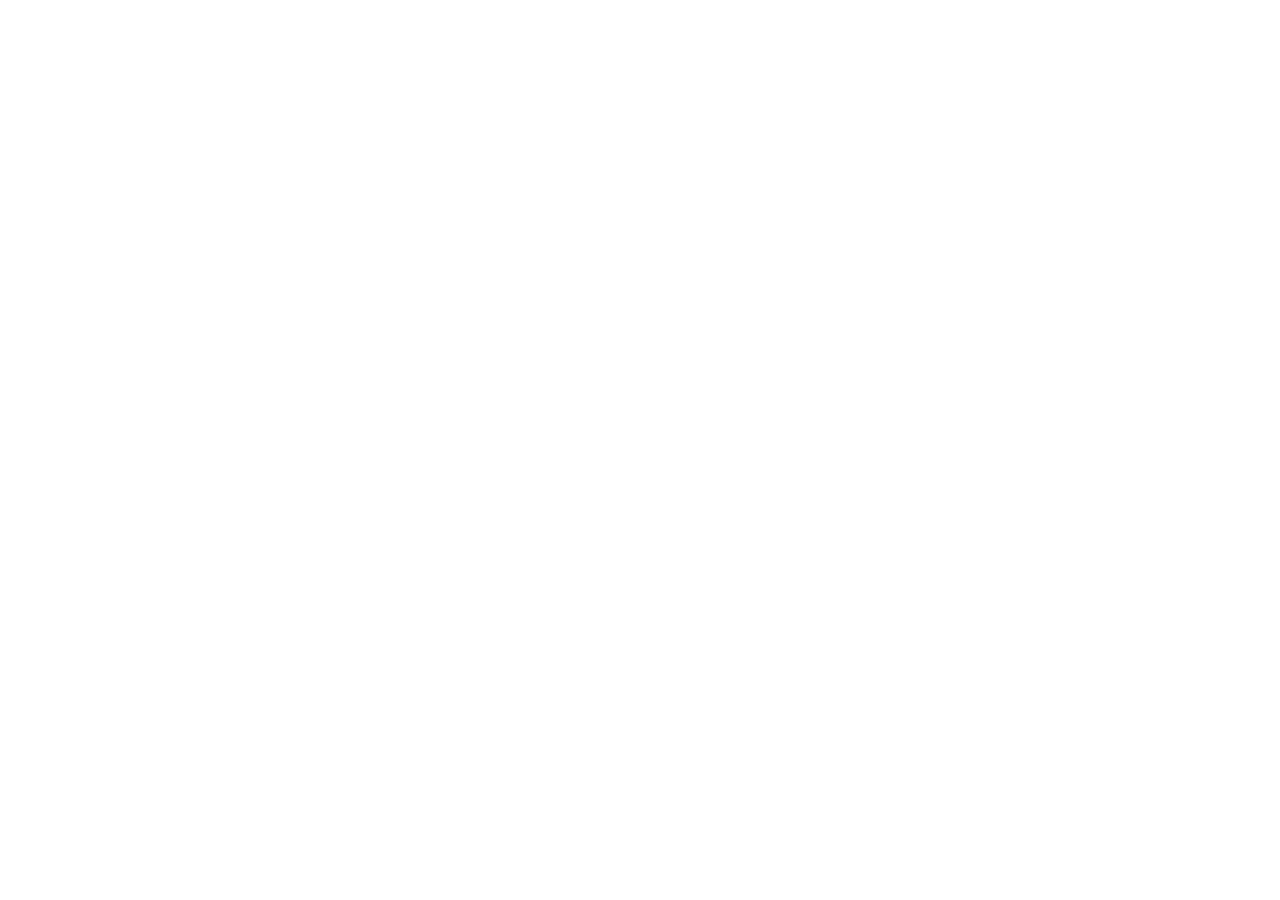
==== website/index.html @ 2053236e "html framework" ====
<!DOCTYPE html>
<html lang="en">
  <head>
    <meta charset="UTF-8" />
    <meta name="viewport" content="width=device-width, initial-scale=1.0" />
    <title>Classes</title>
    <script type="module" src="Backpack.js"></script>
    <script type="module" src="script.js"></script>
  </head>
  <body></body>
</html>
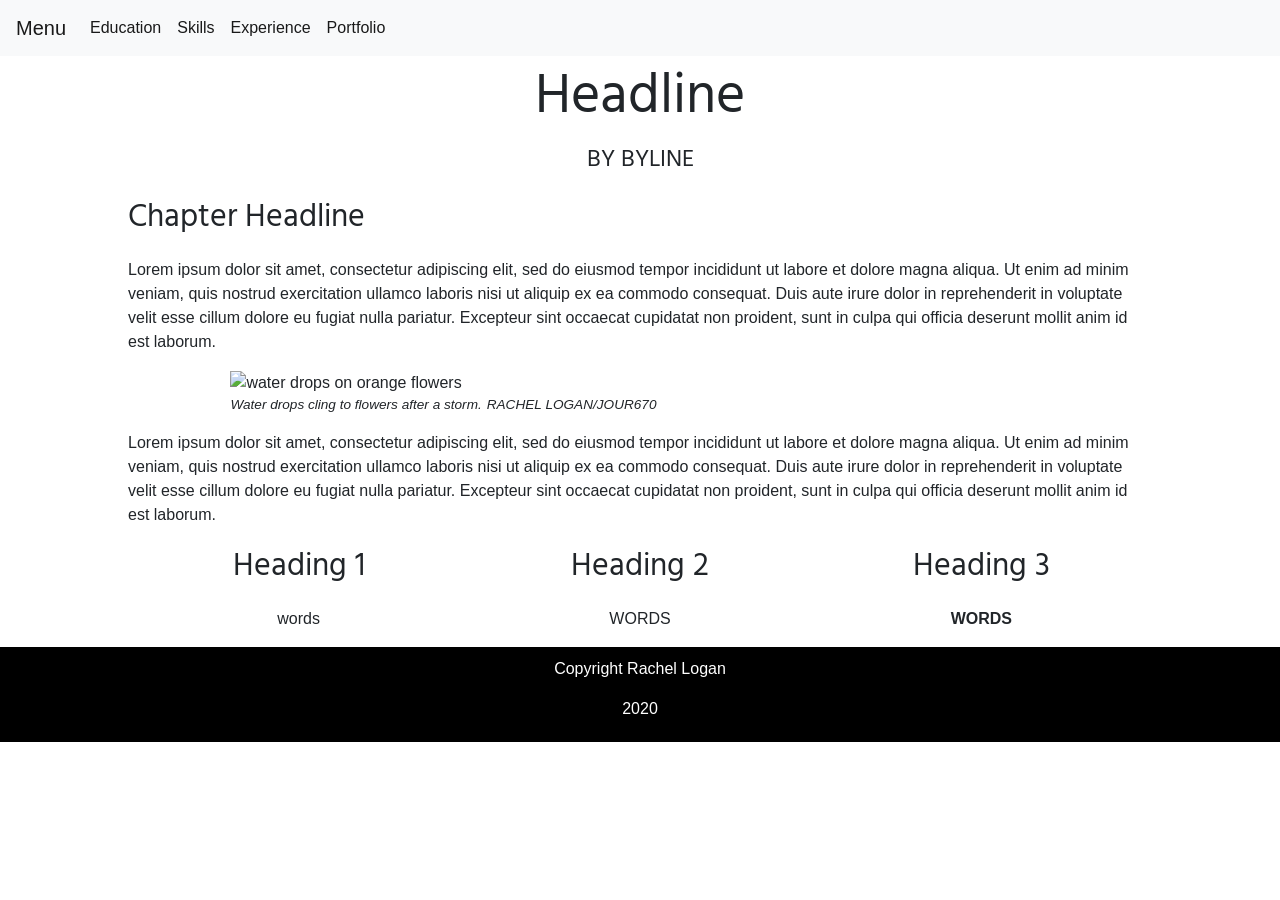
==== commit 82db0bc7: "added stylesheet, added html template" ====
--- a/website/index.html
+++ b/website/index.html
@@ -6,6 +6,101 @@
     <title>Classes</title>
     <script type="module" src="Backpack.js"></script>
     <script type="module" src="script.js"></script>
+
+	<!-- Bootstrap CSS -->
+	<link rel="stylesheet" href="https://stackpath.bootstrapcdn.com/bootstrap/4.4.1/css/bootstrap.min.css" integrity="sha384-Vkoo8x4CGsO3+Hhxv8T/Q5PaXtkKtu6ug5TOeNV6gBiFeWPGFN9MuhOf23Q9Ifjh" crossorigin="anonymous">
+	<script src="https://stackpath.bootstrapcdn.com/bootstrap/4.3.1/js/bootstrap.min.js" integrity="sha384-JjSmVgyd0p3pXB1rRibZUAYoIIy6OrQ6VrjIEaFf/nJGzIxFDsf4x0xIM+B07jRM" crossorigin="anonymous"></script>
+
+	<!--Google fonts-->
+	<link href="https://fonts.googleapis.com/css2?family=Hind:wght@400;700&display=swap" rel="stylesheet"> 
+
+	<!--Element stylesheet-->
+	<link rel="stylesheet" type="text/css" href="stylesheet.css">
+
   </head>
-  <body></body>
+  <body>
+  	<!--BEGIN Navbar from bootstrap-->
+	<nav class="navbar navbar-expand-lg navbar-light bg-light" id="top">
+	  	<a class="navbar-brand" href="#">Menu</a>
+	  	<button class="navbar-toggler" type="button" data-toggle="collapse" data-target="#navbarSupportedContent" aria-controls="navbarSupportedContent" aria-expanded="false" aria-label="Toggle navigation">
+	    	<span class="navbar-toggler-icon"></span>
+	  	</button>
+
+	  	<div class="collapse navbar-collapse" id="navbarSupportedContent">
+	    	<ul class="navbar-nav mr-auto">
+	      		<li class="nav-item active">
+	        		<a class="nav-link" href="#">Education <span class="sr-only">(current)</span></a>
+	      		</li>
+	      		<li class="nav-item active">
+	        		<a class="nav-link" href="#">Skills <span class="sr-only">(current)</span></a>
+	      		</li>
+	      		<li class="nav-item active">
+	        		<a class="nav-link" href="#">Experience <span class="sr-only">(current)</span></a>
+	      		</li>
+	      		<li class="nav-item active">
+	        		<a class="nav-link" href="#">Portfolio <span class="sr-only">(current)</span></a>
+	      		</li>
+	    	</ul>
+	  	</div>
+	</nav>
+	<!--END Navbar from bootstrap-->
+
+	<div id="body">
+
+		<p id="headline">Headline</p>
+		<p id="byline">By Byline</p>
+
+		<p class="chapter-top">Chapter Headline</p>
+
+		<p>Lorem ipsum dolor sit amet, consectetur adipiscing elit, sed do eiusmod tempor incididunt ut labore et dolore magna aliqua. Ut enim ad minim veniam, quis nostrud exercitation ullamco laboris nisi ut aliquip ex ea commodo consequat. Duis aute irure dolor in reprehenderit in voluptate velit esse cillum dolore eu fugiat nulla pariatur. Excepteur sint occaecat cupidatat non proident, sunt in culpa qui officia deserunt mollit anim id est laborum.</p>
+
+
+		<div class="photo">
+			<img src="images/flowers.jpg" alt="water drops on orange flowers" width=100%>
+			<p class="caption">Water drops cling to flowers after a storm.<span class="photo-cred">Rachel Logan/JOUR670</span></p>
+		</div>
+
+		<p>Lorem ipsum dolor sit amet, consectetur adipiscing elit, sed do eiusmod tempor incididunt ut labore et dolore magna aliqua. Ut enim ad minim veniam, quis nostrud exercitation ullamco laboris nisi ut aliquip ex ea commodo consequat. Duis aute irure dolor in reprehenderit in voluptate velit esse cillum dolore eu fugiat nulla pariatur. Excepteur sint occaecat cupidatat non proident, sunt in culpa qui officia deserunt mollit anim id est laborum.</p>		
+
+
+		<!--BEGIN Grid system from bootstrap-->
+		<div class="container">
+	        <div class="row">
+
+	            <div class="col-md-4">
+	                <p class="chapter-top">Heading 1</p>
+	                <p>words</p>
+	            </div>
+
+	            <div class="col-md-4">
+	                <p class="chapter-top">Heading 2</p>
+	                <p>WORDS</p>
+	            </div>
+
+	            <div class="col-md-4">
+	                <p class="chapter-top">Heading 3</p>
+	                <p><strong>WORDS</strong></p>
+	            </div>
+	        </div>
+		</div>
+		<!--END Grid system from bootstrap-->
+
+	</div>
+
+
+	<div id="footer">
+		<p>Copyright Rachel Logan</p>
+		<p>2020</p>
+	</div>
+
+
+	<!-- jQuery first, then Popper.js, then Bootstrap JS -->
+		<script src="https://code.jquery.com/jquery-3.4.1.slim.min.js" integrity="sha384-J6qa4849blE2+poT4WnyKhv5vZF5SrPo0iEjwBvKU7imGFAV0wwj1yYfoRSJoZ+n" crossorigin="anonymous"></script>
+
+		<script src="https://cdn.jsdelivr.net/npm/popper.js@1.16.0/dist/umd/popper.min.js" integrity="sha384-Q6E9RHvbIyZFJoft+2mJbHaEWldlvI9IOYy5n3zV9zzTtmI3UksdQRVvoxMfooAo" crossorigin="anonymous"></script>
+
+	<script src="https://stackpath.bootstrapcdn.com/bootstrap/4.4.1/js/bootstrap.min.js" integrity="sha384-wfSDF2E50Y2D1uUdj0O3uMBJnjuUD4Ih7YwaYd1iqfktj0Uod8GCExl3Og8ifwB6" crossorigin="anonymous"></script>
+
+  	
+  </body>
 </html>
--- a/website/stylesheet.css
+++ b/website/stylesheet.css
@@ -0,0 +1,63 @@
+#body{
+	width:80%;
+	margin: 0 auto;
+}
+
+#top{
+	background-color: black;
+	color:white;
+}
+
+p{
+	font-size:1em;
+}
+
+#headline{
+	font-family: Hind, sans-serif;
+	font-size: 3.5em;
+	text-align: center;
+	margin-bottom: 2px;
+}
+
+#byline{
+	font-family: Hind, sans-serif;
+	font-size: 1.5em;
+	text-align: center;
+	text-transform: uppercase;
+}
+
+.chapter-top{
+	font-family: Hind, sans-serif;
+	font-size: 2em;
+}
+
+.photo{
+	width:80%;
+	margin: 0 auto;
+}
+
+.caption{
+	font-style: italic;
+	font-size:.85em;
+}
+
+.photo-cred{
+	margin-left: 5px;
+	text-transform: uppercase;
+
+}
+
+#footer{	
+	padding-top:10px;
+	padding-bottom: 5px;
+	background-color: black;
+}
+
+#footer p{
+	text-align: center;
+	color:white;
+
+}
+.container p{
+	text-align: center
+}
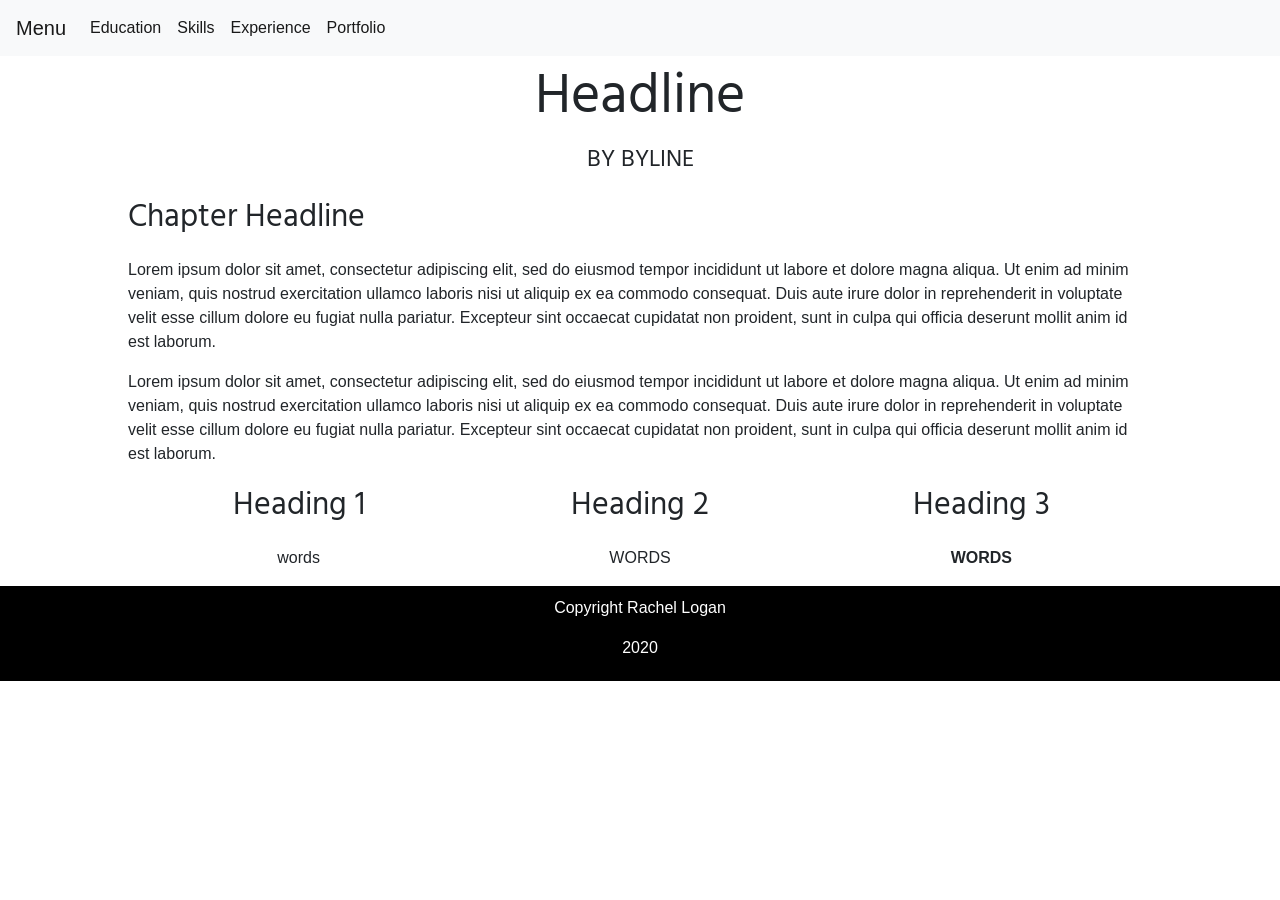
==== commit 3c5d72d0: "java edits" ====
--- a/website/index.html
+++ b/website/index.html
@@ -55,10 +55,9 @@
 		<p>Lorem ipsum dolor sit amet, consectetur adipiscing elit, sed do eiusmod tempor incididunt ut labore et dolore magna aliqua. Ut enim ad minim veniam, quis nostrud exercitation ullamco laboris nisi ut aliquip ex ea commodo consequat. Duis aute irure dolor in reprehenderit in voluptate velit esse cillum dolore eu fugiat nulla pariatur. Excepteur sint occaecat cupidatat non proident, sunt in culpa qui officia deserunt mollit anim id est laborum.</p>
 
 
-		<div class="photo">
-			<img src="images/flowers.jpg" alt="water drops on orange flowers" width=100%>
-			<p class="caption">Water drops cling to flowers after a storm.<span class="photo-cred">Rachel Logan/JOUR670</span></p>
-		</div>
+		<section>
+
+		</section>
 
 		<p>Lorem ipsum dolor sit amet, consectetur adipiscing elit, sed do eiusmod tempor incididunt ut labore et dolore magna aliqua. Ut enim ad minim veniam, quis nostrud exercitation ullamco laboris nisi ut aliquip ex ea commodo consequat. Duis aute irure dolor in reprehenderit in voluptate velit esse cillum dolore eu fugiat nulla pariatur. Excepteur sint occaecat cupidatat non proident, sunt in culpa qui officia deserunt mollit anim id est laborum.</p>		
 
@@ -101,6 +100,6 @@
 
 	<script src="https://stackpath.bootstrapcdn.com/bootstrap/4.4.1/js/bootstrap.min.js" integrity="sha384-wfSDF2E50Y2D1uUdj0O3uMBJnjuUD4Ih7YwaYd1iqfktj0Uod8GCExl3Og8ifwB6" crossorigin="anonymous"></script>
 
-  	
+
   </body>
 </html>
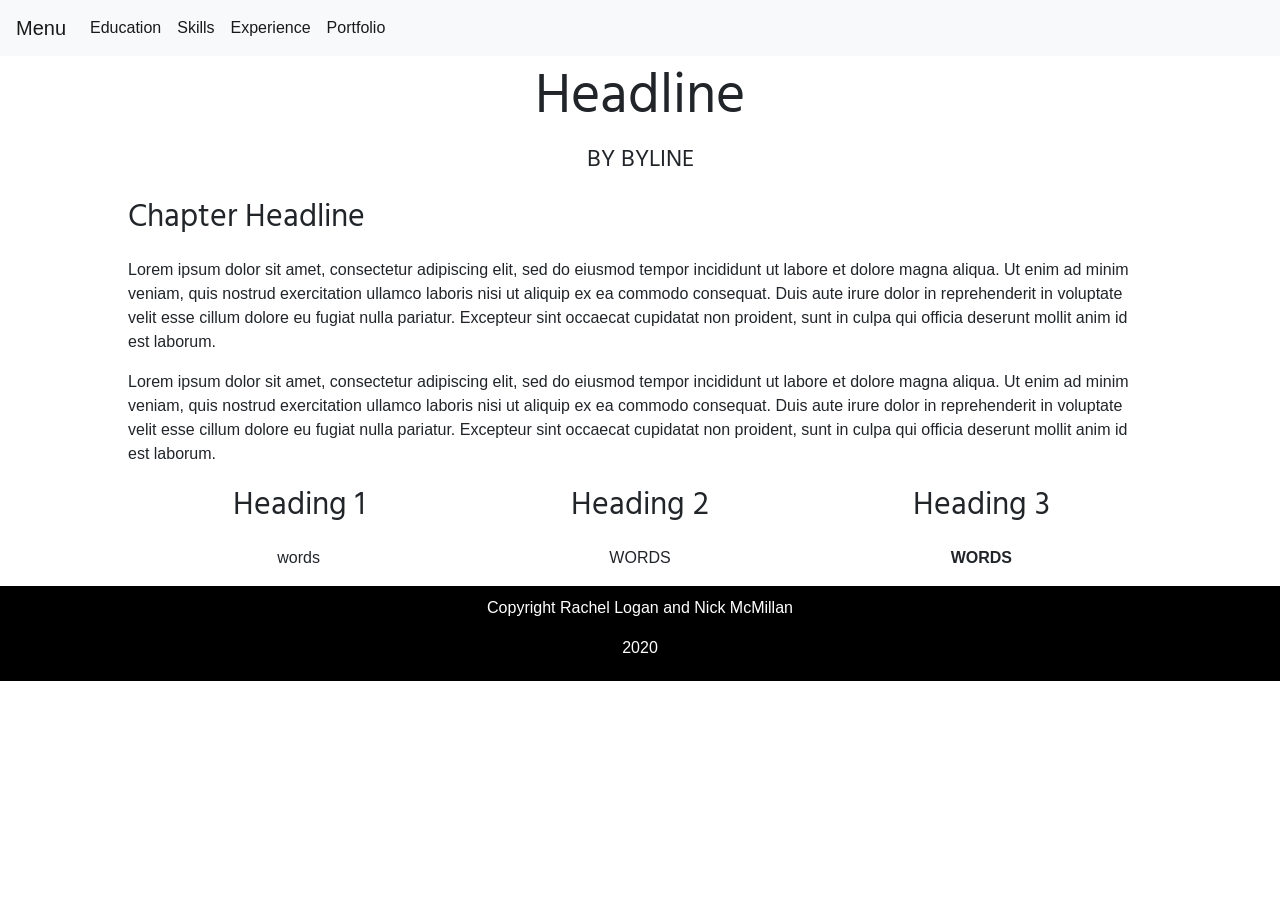
==== commit 38254c2d: "pseudo function and typo fixes" ====
--- a/website/index.html
+++ b/website/index.html
@@ -88,7 +88,7 @@
 
 
 	<div id="footer">
-		<p>Copyright Rachel Logan</p>
+		<p>Copyright Rachel Logan and Nick McMillan</p>
 		<p>2020</p>
 	</div>
 
